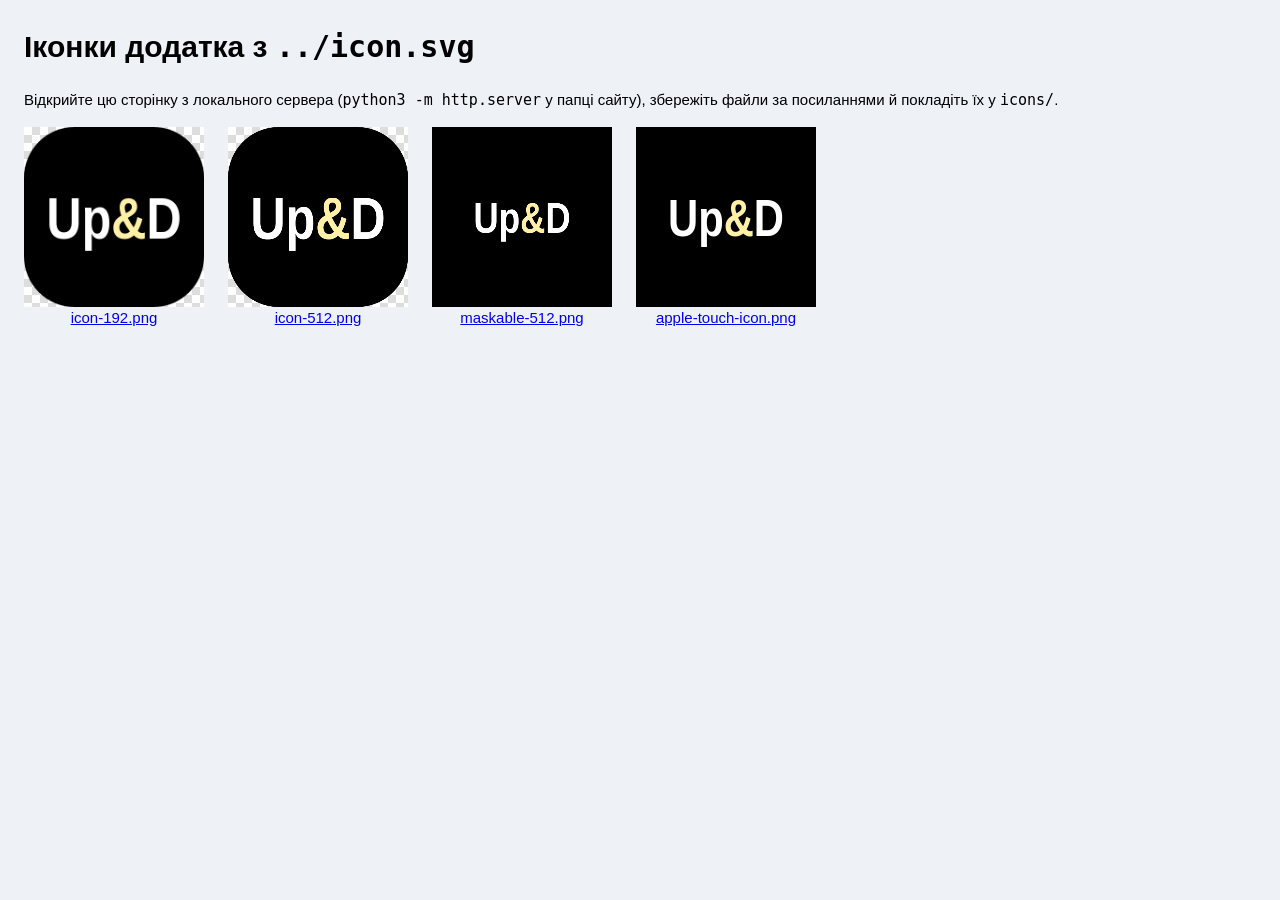
==== tools/icons.html @ 69a1fe33 "v0.4.0: icon generator page" ====
<!doctype html>
<html lang="uk">
<head>
<meta charset="utf-8">
<meta name="viewport" content="width=device-width, initial-scale=1">
<title>Іконки Up&amp;D</title>
<style>
  body { margin: 24px; font: 15px/1.5 -apple-system, BlinkMacSystemFont, "Segoe UI", Roboto, sans-serif; background: #EEF2F7; }
  .row { display: flex; flex-wrap: wrap; gap: 24px; align-items: flex-end; }
  figure { margin: 0; text-align: center; }
  canvas { display: block; max-width: 180px; height: auto; background: repeating-conic-gradient(#ddd 0 25%, #fff 0 50%) 0 0 / 16px 16px; }
</style>
</head>
<body>
<h1>Іконки додатка з <code>../icon.svg</code></h1>
<p>Відкрийте цю сторінку з локального сервера (<code>python3 -m http.server</code> у папці сайту), збережіть файли за посиланнями й покладіть їх у <code>icons/</code>.</p>
<div class="row" id="out"></div>
<script>
// name, size, full-bleed black background, share of the canvas the logo takes
const ICONS = [
  ['icon-192.png', 192, false, 1],
  ['icon-512.png', 512, false, 1],
  ['maskable-512.png', 512, true, 0.72],  // inside the 80% safe zone of maskable icons
  ['apple-touch-icon.png', 180, true, 0.86], // iOS rounds the corners itself
];
const img = new Image();
img.onload = () => {
  for (const [name, size, bleed, scale] of ICONS) {
    const c = document.createElement('canvas');
    c.width = c.height = size;
    const g = c.getContext('2d');
    if (bleed) { g.fillStyle = '#000'; g.fillRect(0, 0, size, size); }
    const s = size * scale;
    g.drawImage(img, (size - s) / 2, (size - s) / 2, s, s);
    const a = document.createElement('a');
    a.download = name;
    a.textContent = name;
    c.toBlob((b) => { a.href = URL.createObjectURL(b); });
    const f = document.createElement('figure');
    f.append(c, a);
    document.getElementById('out').append(f);
  }
};
img.src = '../icon.svg';
</script>
</body>
</html>
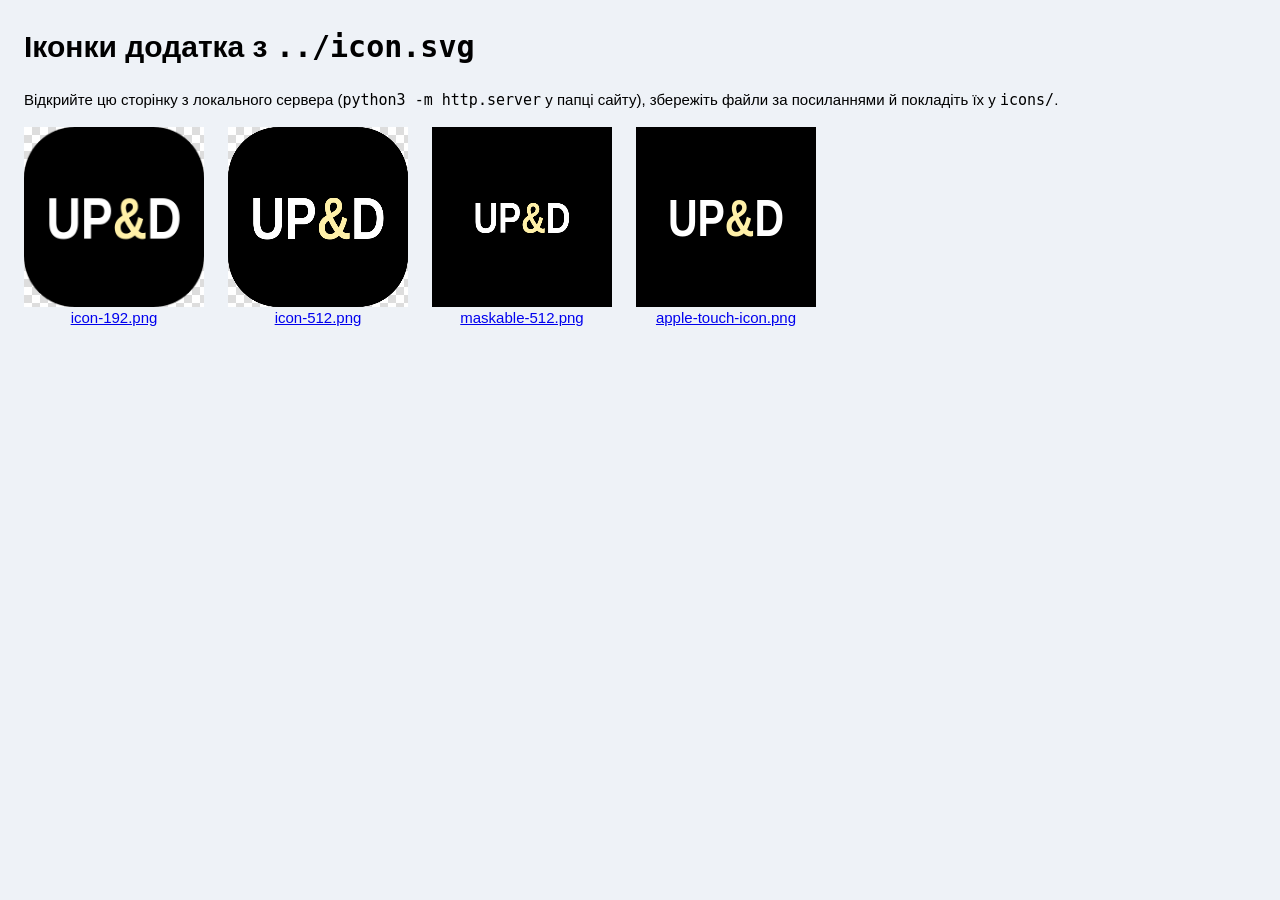
==== commit d760c239: "v0.4.2: icon page title" ====
--- a/tools/icons.html
+++ b/tools/icons.html
@@ -3,7 +3,7 @@
 <head>
 <meta charset="utf-8">
 <meta name="viewport" content="width=device-width, initial-scale=1">
-<title>Іконки Up&amp;D</title>
+<title>Іконки UP&amp;D</title>
 <style>
   body { margin: 24px; font: 15px/1.5 -apple-system, BlinkMacSystemFont, "Segoe UI", Roboto, sans-serif; background: #EEF2F7; }
   .row { display: flex; flex-wrap: wrap; gap: 24px; align-items: flex-end; }
